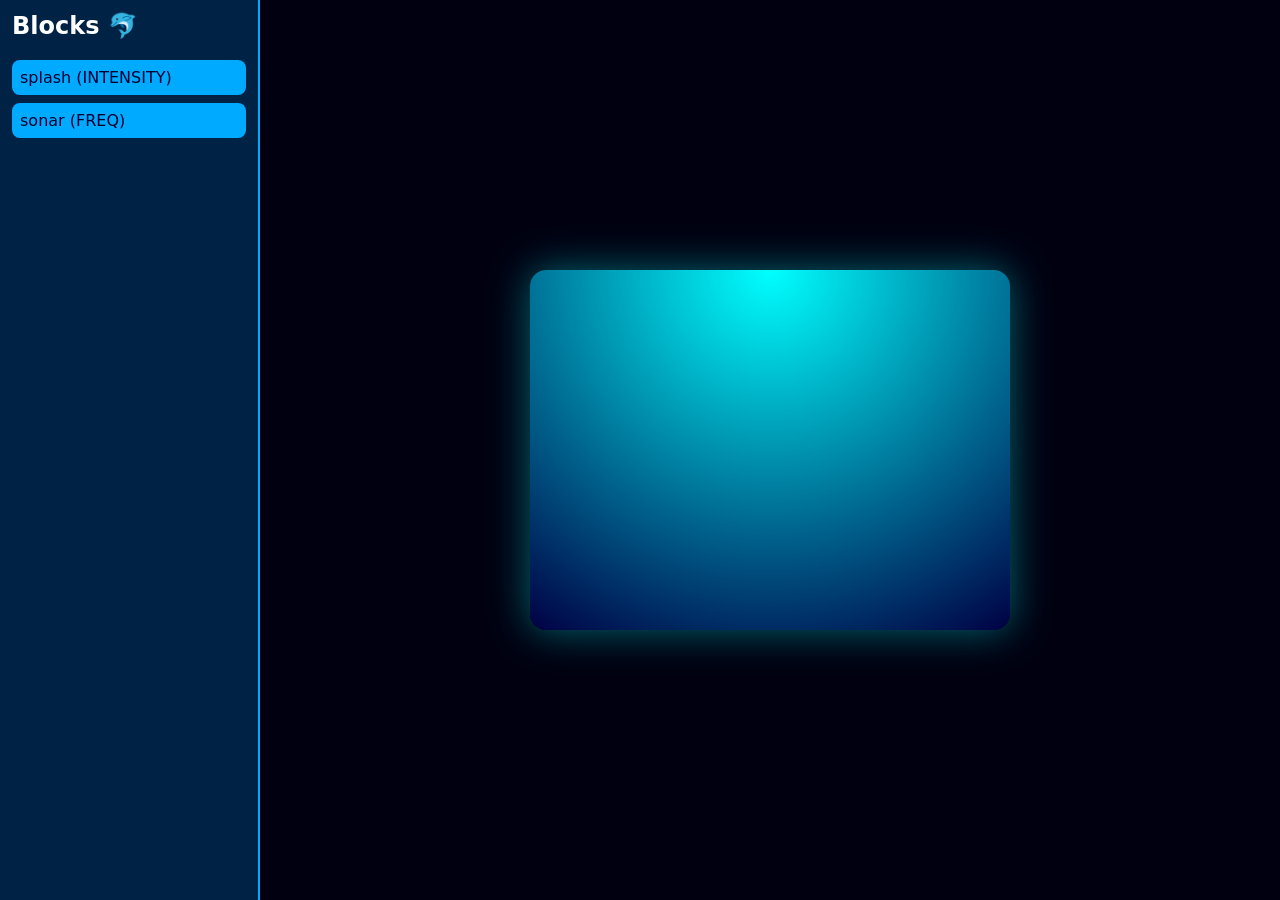
==== editor.html @ 17fb9f91 "Create editor.html The official editor page of DolphinMod 🐬🐳🐟🦈🐧" ====
<!DOCTYPE html>
<html>
<head>
  <meta charset="UTF-8">
  <title>DolphinMod Editor 🐬</title>
  <style>
    body {
      margin: 0;
      background: #003;
      color: #fff;
      font-family: system-ui;
      display: grid;
      grid-template-columns: 260px 1fr;
      height: 100vh;
    }
    #sidebar {
      background: #024;
      padding: 12px;
      border-right: 2px solid #0af;
    }
    #sidebar h2 {
      margin-top: 0;
    }
    .block {
      background: #0af;
      color: #003;
      padding: 8px;
      border-radius: 8px;
      margin-bottom: 8px;
      cursor: grab;
    }
    #editor {
      background: #001;
      position: relative;
    }
    #stage {
      width: 480px;
      height: 360px;
      background: radial-gradient(circle at top, #0ff, #004);
      border-radius: 16px;
      position: absolute;
      top: 50%;
      left: 50%;
      transform: translate(-50%, -50%);
      box-shadow: 0 0 40px #0ff6;
    }
  </style>
</head>
<body>

<div id="sidebar">
  <h2>Blocks 🐬</h2>
  <div class="block">splash (INTENSITY)</div>
  <div class="block">sonar (FREQ)</div>
</div>

<div id="editor">
  <div id="stage"></div>
</div>

</body>
    </html>
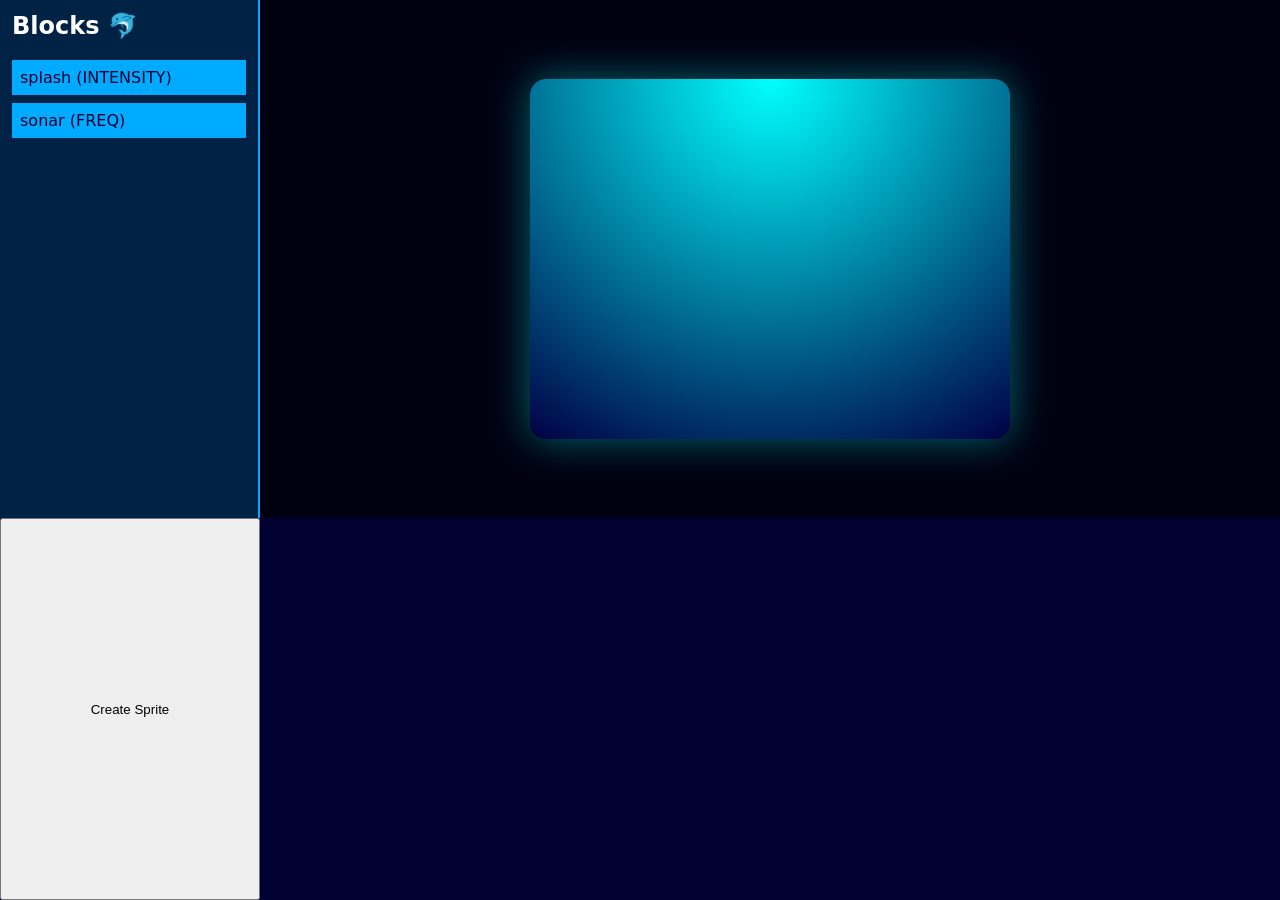
==== commit b3ee5971: "Update editor.html Oh 😂 JUST WHY" ====
--- a/editor.html
+++ b/editor.html
@@ -25,6 +25,7 @@
       background: #0af;
       color: #003;
       padding: 8px;
+      <button id="createSprite">Create Sprite</button>
       border-radius: 8px;
       margin-bottom: 8px;
       cursor: grab;
@@ -60,3 +61,4 @@
 
 </body>
     </html>
+<button id="createSprite">Create Sprite</button>
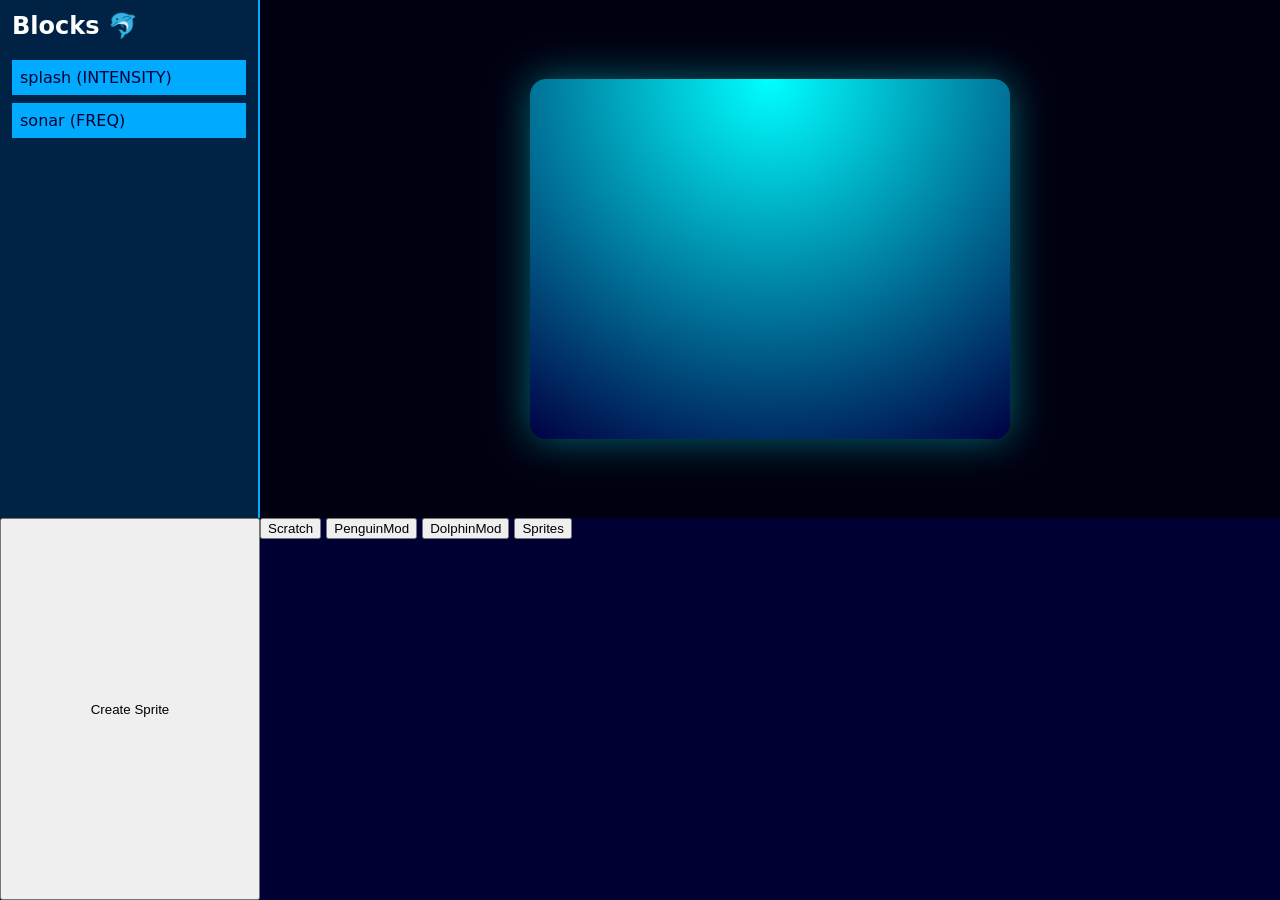
==== commit 87dafdca: "Update editor.html Aquatic head." ====
--- a/editor.html
+++ b/editor.html
@@ -62,3 +62,9 @@
 </body>
     </html>
 <button id="createSprite">Create Sprite</button>
+<div id="categories">
+  <button data-cat="scratch">Scratch</button>
+  <button data-cat="penguinmod">PenguinMod</button>
+  <button data-cat="dolphinmod">DolphinMod</button>
+  <button data-cat="sprites">Sprites</button>
+    </div>
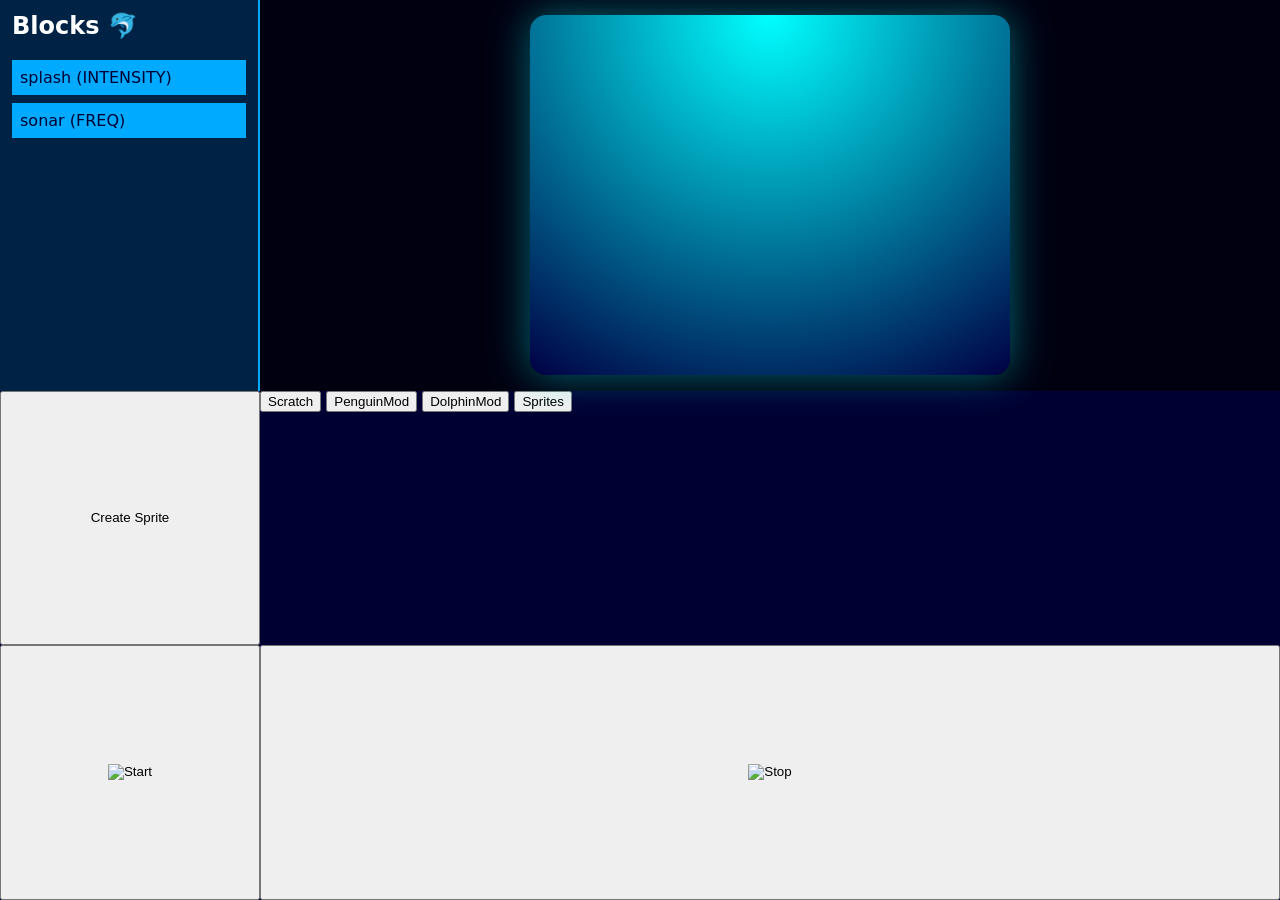
==== commit 043a61b7: "Update editor.html I de redo it and you can see the preview of live in one app and thats why raddys " ====
--- a/editor.html
+++ b/editor.html
@@ -68,3 +68,10 @@
   <button data-cat="dolphinmod">DolphinMod</button>
   <button data-cat="sprites">Sprites</button>
     </div>
+<button id="runButton" class="icon-btn">
+  <img src="assets/sea_start.png" alt="Start">
+</button>
+
+<button id="stopButton" class="icon-btn">
+  <img src="assets/sea_stop.png" alt="Stop">
+</button>
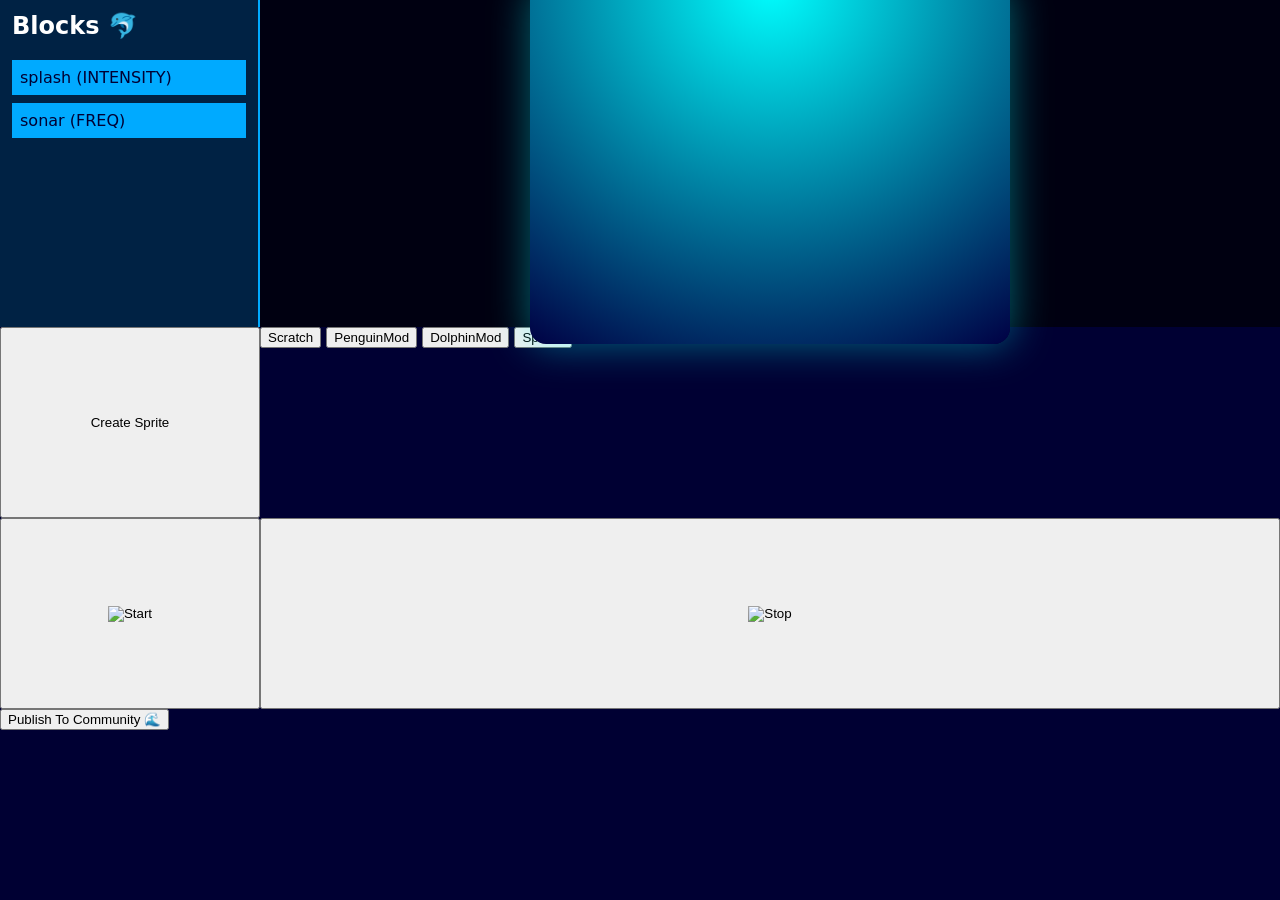
==== commit bf6e7ae8: "Update editor.html A do to go jo kockfotii" ====
--- a/editor.html
+++ b/editor.html
@@ -75,3 +75,6 @@
 <button id="stopButton" class="icon-btn">
   <img src="assets/sea_stop.png" alt="Stop">
 </button>
+<a href="publish.html">
+  <button id="publishBtn">Publish To Community 🌊</button>
+  </a>
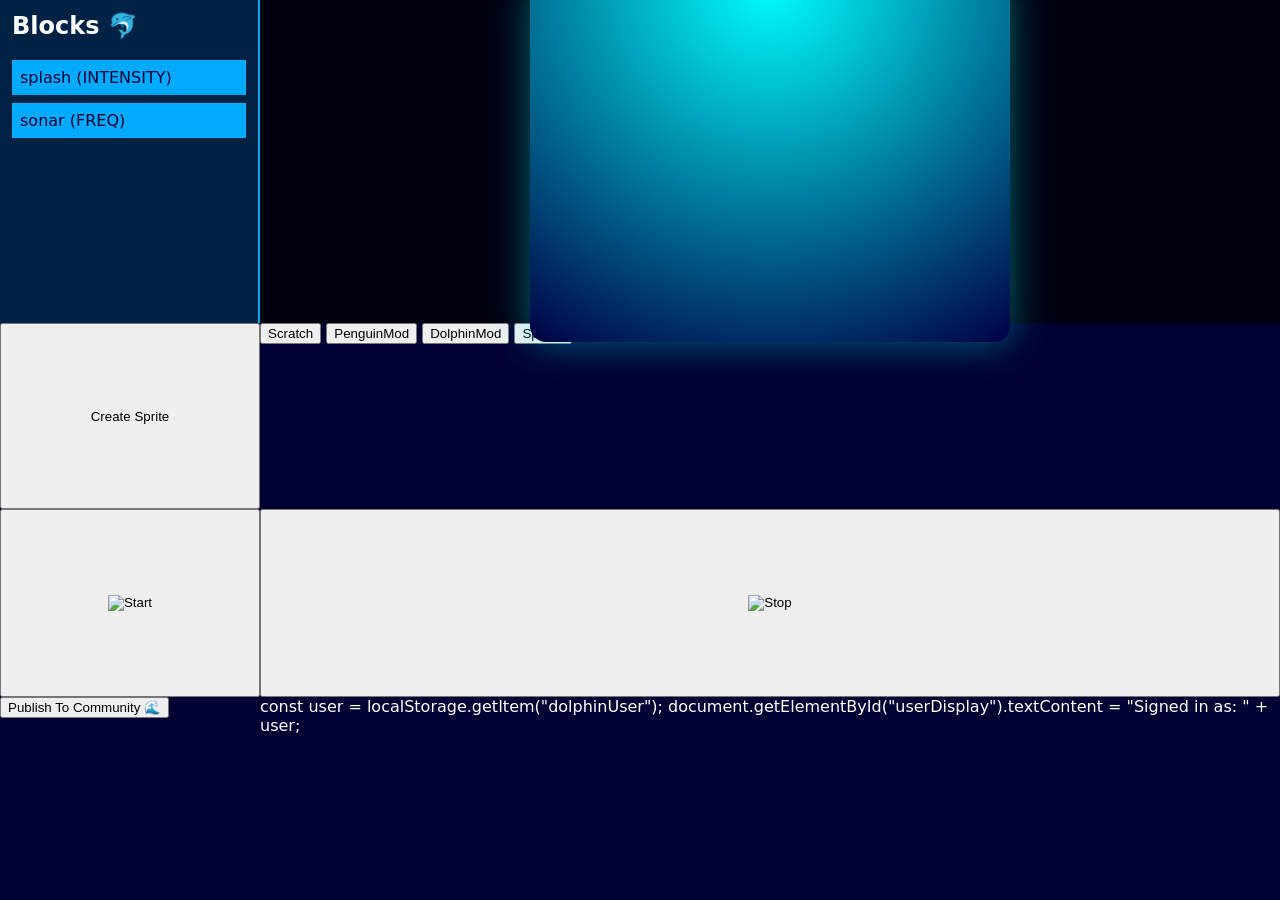
==== commit b7be3fb2: "Update editor.html" ====
--- a/editor.html
+++ b/editor.html
@@ -78,3 +78,5 @@
 <a href="publish.html">
   <button id="publishBtn">Publish To Community 🌊</button>
   </a>
+const user = localStorage.getItem("dolphinUser");
+document.getElementById("userDisplay").textContent = "Signed in as: " + user;
